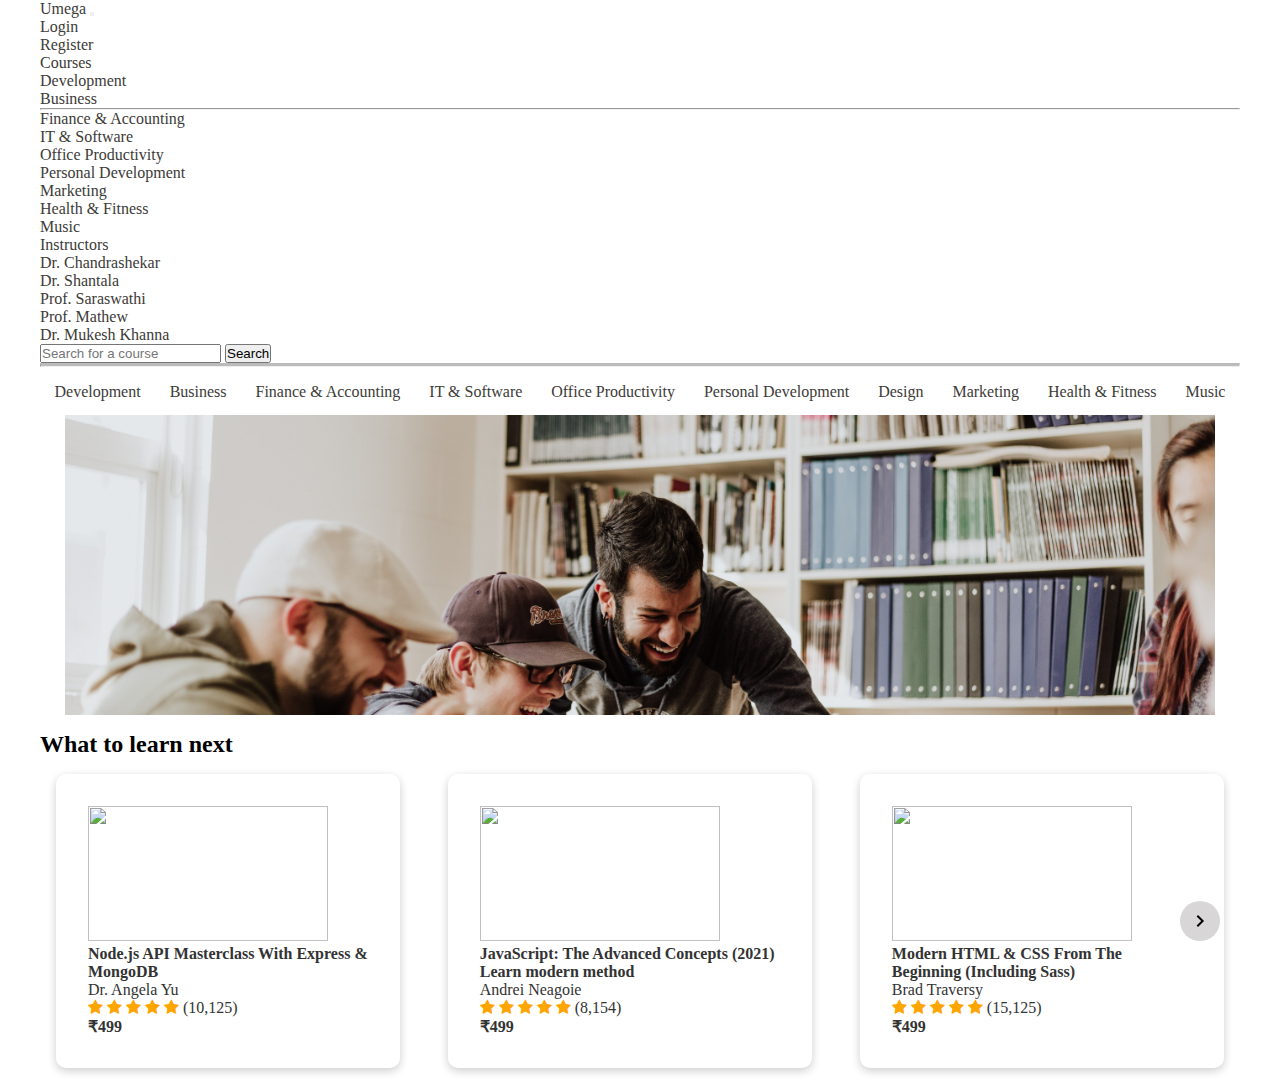
==== index.html @ ed1315d0 "mypage is completed" ====
<!DOCTYPE html>
<html lang="en">

<head>
  <meta charset="UTF-8">
  <meta http-equiv="X-UA-Compatible" content="IE=edge">
  <meta name="viewport" content="width=device-width, initial-scale=1.0">

  <!--Bootstrap-->
  <!-- <link rel="stylesheet" href="https://cdnjs.cloudflare.com/ajax/libs/OwlCarousel2/2.3.4/assets/owl.carousel.min.css"> -->
  <!-- font awesome cdn -->
  <link rel="stylesheet" href="https://cdnjs.cloudflare.com/ajax/libs/font-awesome/5.15.3/css/all.min.css"
    integrity="sha512-iBBXm8fW90+nuLcSKlbmrPcLa0OT92xO1BIsZ+ywDWZCvqsWgccV3gFoRBv0z+8dLJgyAHIhR35VZc2oM/gI1w=="
    crossorigin="anonymous" />
  <link rel="stylesheet" href="https://cdnjs.cloudflare.com/ajax/libs/font-awesome/4.7.0/css/font-awesome.min.css">
  <link rel="stylesheet" href="https://cdnjs.cloudflare.com/ajax/libs/OwlCarousel2/2.3.4/assets/owl.theme.default.css">
  <script src="https://cdnjs.cloudflare.com/ajax/libs/OwlCarousel2/2.2.1/owl.carousel.js"></script>
  <link href="https://cdn.jsdelivr.net/npm/bootstrap@5.0.0/dist/css/bootstrap.min.css" rel="stylesheet"
    integrity="sha384-wEmeIV1mKuiNpC+IOBjI7aAzPcEZeedi5yW5f2yOq55WWLwNGmvvx4Um1vskeMj0" crossorigin="anonymous">
  <!--style sheet-->
  <link rel="stylesheet" href="./Styles/style.css">
  <link rel="stylesheet" href="./Styles/carousel.css">
  <title>Umega</title>
</head>

<body>
  <div class="container">

    <!-- NAVBAR-->

    <nav class="navbar navbar-expand-lg navbar-light bg-light">
      <div class="container-fluid">
        <a class="navbar-brand" href="#">Umega</a>
        <button class="navbar-toggler" type="button" data-bs-toggle="collapse" data-bs-target="#navbarScroll"
          aria-controls="navbarScroll" aria-expanded="false" aria-label="Toggle navigation">
          <span class="navbar-toggler-icon"></span>
        </button>
        <div class="collapse navbar-collapse" id="navbarScroll">
          <ul class="navbar-nav me-auto my-2 my-lg-0 navbar-nav-scroll" style="--bs-scroll-height: 100px;">
            <li class="nav-item">
              <a class="nav-link" aria-current="page" href="login.html" target="_blank">Login</a>
            </li>
            <li class="nav-item">
              <a class="nav-link" href="register.html" target="_blank">Register</a>
            </li>
            <li class="nav-item dropdown">
              <a class="nav-link dropdown-toggle" href="#" id="navbarScrollingDropdown" role="button"
                data-bs-toggle="dropdown" aria-expanded="false">
                Courses
              </a>
              <ul class="dropdown-menu" aria-labelledby="navbarScrollingDropdown">
                <li><a class="dropdown-item" href="#">Development</a></li>
                <li><a class="dropdown-item" href="#">Business</a></li>
                <li>
                  <hr class="dropdown-divider">
                </li>
                <li><a class="dropdown-item" href="#">Finance & Accounting</a></li>
                <li><a class="dropdown-item" href="#">IT & Software</a></li>
                <li><a class="dropdown-item" href="#">Office Productivity</a></li>
                <li><a class="dropdown-item" href="#">Personal Development</a></li>
                <li><a class="dropdown-item" href="#">Marketing</a></li>
                <li><a class="dropdown-item" href="#">Health & Fitness</a></li>
                <li><a class="dropdown-item" href="#">Music</a></li>
              </ul>
            </li>
            <!-- <li class="nav-item">
              <a class="nav-link disabled" href="#" tabindex="-1" aria-disabled="true">Link</a>
            </li> -->

            <!--Instructors-->
            <li class="nav-item dropdown">
              <a class="nav-link dropdown-toggle" href="#" id="navbarScrollingDropdown" role="button"
                data-bs-toggle="dropdown" aria-expanded="false">
                Instructors
              </a>
              <ul class="dropdown-menu" aria-labelledby="navbarScrollingDropdown">
                <li><a class="dropdown-item" href="instructor.html" target="_blank">Dr. Chandrashekar</a></li>
                <li><a class="dropdown-item" href="instructor.html" target="_blank">Dr. Shantala</a></li>
                <li><a class="dropdown-item" href="instructor.html" target="_blank">Prof. Saraswathi</a></li>
                <li><a class="dropdown-item" href="instructor.html" target="_blank">Prof. Mathew</a></li>
                <li><a class="dropdown-item" href="instructor.html" target="_blank">Dr. Mukesh Khanna</a></li>
              </ul>
            </li>
          </ul>
          <form class="d-flex">
            <input class="form-control me-2" type="search" placeholder="Search for a course" aria-label="Search">
            <button class="btn btn-outline-success" type="submit">Search</button>
          </form>
        </div>
      </div>
    </nav>
    <hr class="solid">
    <!-- HEADER-->
    <div class="header">
      <div class="courses-list">
        <a href="#">Development</a>
        <a href="#">Business</a>
        <a href="#">Finance & Accounting</a>
        <a href="#">IT & Software</a>
        <a href="#">Office Productivity</a>
        <a href="#">Personal Development</a>
        <a href="#">Design</a>
        <a href="#">Marketing</a>
        <a href="#">Health & Fitness</a>
        <a href="#">Music</a>
      </div>
      <div class="header-image">
        <img src="Images/priscilla-du-preez-XkKCui44iM0-unsplash.jpg" alt="">
      </div>
    </div>

    <!-- COURSES-->
    <div class="courses-section">
      <h2>What to learn next</h2>
      <div id="wrapper">
        <div id="carousel">
          <div id="content">
            <a href="main.html" target="_blank">
              <div class="card">
                <img alt="" width="240" height="135"
                  class="course-card--course-image--2sjYP browse-course-card--image--35hYN"
                  src="https://img-a.udemycdn.com/course/240x135/2776760_f176_5.jpg?pdh0OLGChhLpORbrT0uW95Q39uiLQgskKIyUHAO1eknn7jqkVJHFf-_h-7B965nB9yNf-Qvk8Y1olwjvLf5HjT1UBHZaNJ2L3__c_aNzIC0D663neNXtUsHvKSR26QDD"
                  srcset="https://img-a.udemycdn.com/course/240x135/2776760_f176_5.jpg?pdh0OLGChhLpORbrT0uW95Q39uiLQgskKIyUHAO1eknn7jqkVJHFf-_h-7B965nB9yNf-Qvk8Y1olwjvLf5HjT1UBHZaNJ2L3__c_aNzIC0D663neNXtUsHvKSR26QDD 1x, https://img-a.udemycdn.com/course/480x270/2776760_f176_5.jpg?3pocN8Xv6Xuw2forl1CtD1MOFELyzCeGSQ_J7XWAuVVcv-mxrw0fU_n5VarDpsVDUr5IAZmxyX_dY3JqiZVFjj5FFqibVO-WomAoz8VAmDRnkUzomBasj1caTy3lRGPg 2x">
                <h4>Node.js API Masterclass With Express &
                  <br>MongoDB
                </h4>
                <p>Dr. Angela Yu</p>
                <div>
                  <span class="fa fa-star checked"></span>
                  <span class="fa fa-star checked"></span>
                  <span class="fa fa-star checked"></span>
                  <span class="fa fa-star checked"></span>
                  <span class="fa fa-star checked"></span>
                  <span>(10,125)</span>
                </div>
                <h4>₹499</h4>
              </div>
            </a>
            <a href="main.html">
              <div class="card">
                <img alt="" width="240" height="135"
                  class="course-card--course-image--2sjYP browse-course-card--image--35hYN"
                  src="https://img-b.udemycdn.com/course/240x135/1501104_967d_13.jpg?secure=-MAu8p-lT-NPo90rMETgUQ%3D%3D%2C1620836182"
                  srcset="https://img-b.udemycdn.com/course/240x135/1501104_967d_13.jpg?secure=-MAu8p-lT-NPo90rMETgUQ%3D%3D%2C1620836182 1x, https://img-a.udemycdn.com/course/480x270/1501104_967d_13.jpg?YmNs3yguGKOmwtRTKsbzxXZsAtOEZW8u73OLIpP0UMwZRoSnAKL1jcHaM9k8uwxTWc8Fh_XdoeZGnwqXxS8RhVpAtrVJUipJcGrpORddRsHJhFsxAqmcs5Yr6Yl3ng6LZg 2x">
                <h4>JavaScript: The Advanced Concepts (2021)
                  Learn modern method</h4>
                <p>Andrei Neagoie</p>
                <div>
                  <span class="fa fa-star checked"></span>
                  <span class="fa fa-star checked"></span>
                  <span class="fa fa-star checked"></span>
                  <span class="fa fa-star checked"></span>
                  <span class="fa fa-star checked"></span>
                  <span>(8,154)</span>
                </div>
                <h4>₹499</h4>
              </div>
            </a>

            <a href="main.html">
              <div class="card">
                <img alt="" width="240" height="135"
                  class="course-card--course-image--2sjYP browse-course-card--image--35hYN"
                  src="https://img-a.udemycdn.com/course/240x135/437398_46c3_9.jpg?6kZWEfCJEE6j2VCpRVRyqrBb9GsJp6YvjYIqZhPDbi93TsW0jBjao3w6o-bW96iSARqYZCLRxLF4WtnRofEYdct1NFQeB6YwnRJ7LVBzr0HoL5CmquwZM7e6yDdb0GI"
                  srcset="https://img-a.udemycdn.com/course/240x135/437398_46c3_9.jpg?6kZWEfCJEE6j2VCpRVRyqrBb9GsJp6YvjYIqZhPDbi93TsW0jBjao3w6o-bW96iSARqYZCLRxLF4WtnRofEYdct1NFQeB6YwnRJ7LVBzr0HoL5CmquwZM7e6yDdb0GI 1x, https://img-a.udemycdn.com/course/480x270/437398_46c3_9.jpg?0bD9y3iriYWxv_NtYB4awodtzsEmT8TCSeT6G2JypO3oAqxu-A6Vsg22HwpP2b74OkpUDD5kbkdMbV2rD5-yq7cSCVazQb90zE9zGwHQiAxwh6QBHML1DbjGsIM8D-0 2x">
                <h4>Modern HTML & CSS From The Beginning (Including Sass)</h4>
                <p>Brad Traversy</p>
                <div>
                  <span class="fa fa-star checked"></span>
                  <span class="fa fa-star checked"></span>
                  <span class="fa fa-star checked"></span>
                  <span class="fa fa-star checked"></span>
                  <span class="fa fa-star checked"></span>
                  <span>(15,125)</span>
                </div>
                <h4>₹499</h4>
              </div>
            </a>


          </div>
        </div>
        <button id="prev">
          <svg xmlns="http://www.w3.org/2000/svg" width="24" height="24" viewBox="0 0 24 24">
            <path fill="none" d="M0 0h24v24H0V0z" />
            <path d="M15.61 7.41L14.2 6l-6 6 6 6 1.41-1.41L11.03 12l4.58-4.59z" />
          </svg>
        </button>
        <button id="next">
          <svg xmlns="http://www.w3.org/2000/svg" width="24" height="24" viewBox="0 0 24 24">
            <path fill="none" d="M0 0h24v24H0V0z" />
            <path d="M10.02 6L8.61 7.41 13.19 12l-4.58 4.59L10.02 18l6-6-6-6z" />
          </svg>
        </button>
      </div>

    </div>



  </div>


  <script src="https://cdn.jsdelivr.net/npm/bootstrap@5.0.0/dist/js/bootstrap.bundle.min.js"
    integrity="sha384-p34f1UUtsS3wqzfto5wAAmdvj+osOnFyQFpp4Ua3gs/ZVWx6oOypYoCJhGGScy+8"
    crossorigin="anonymous"></script>
  <script src="script.js"></script>
</body>

</html>
---- Styles/style.css ----
:root {
  --text-color: #3c3b37;
}

* {
  margin: 0;
  padding: 0;
  box-sizing: border-box;
}

body {
}

.container {
  max-width: 1200px;
  margin: 0 auto;
}
a {
  text-decoration: none;
  color: var(--text-color);
}

.solid {
  border-top: 3px solid #bbb;
}

/* ---Header --*/
.courses-list {
  margin: 1rem 0;
  display: flex;
  justify-content: space-around;
  visibility: hidden;
  height: 0;
}
ol,
ul {
  list-style: none outside none;
}
.header-image {
  display: flex;
  justify-content: center;
}
.header-image img {
  margin: 1rem 0;
  object-fit: cover;
  width: 1150px;
  height: 300px;
  max-width: 100%;
}

/* Course Landing Page */
.course-main-page {
  display: flex;
  margin-top: 1.5rem;
  background: rgb(253, 253, 253);
}

div.course-intro > * {
  margin: 0.8rem 0.2rem;
}

.course-button {
  display: flex;
  justify-content: flex-start;
}
.course-button button {
  border: 1px solid #222;
  margin-right: 1rem;
}
.course-details {
  flex: 60%;
}
.course-information {
  border: 1px solid #222;
  padding: 1rem;
  margin: 1rem 1rem 1rem 0;
}

.course-learnings {
  display: flex;
}
.course-learnings-sub-1 {
  flex: 50%;
  margin: 0.4rem;
  list-style: circle;
}
.course-learnings-sub-2 {
  flex: 50%;
  margin: 0.4rem;
  list-style: circle;
}
div.course-learnings-sub-1 > * {
  margin: 1rem 0;
}
div.course-learnings-sub-2 > * {
  margin: 1rem 0;
}

.course-video {
  margin: auto;
  max-width: 100%;
}

.video-card iframe {
  max-width: 100%;
}

.btn-video {
  width: 100%;
  margin: 1rem 0;
  padding: 0.7rem;
  font-weight: 500;
  letter-spacing: 0.1rem;
  font-size: 1.2rem;
}
.btn-donate {
  background-color: rgb(240, 60, 60);
  color: #fff;
  opacity: 0.8;
}
.btn-donate:hover {
  opacity: 1;
  color: #fff;
}

/*Media Query*/
@media screen and (min-width: 1100px) {
  .courses-list {
    visibility: visible;
  }
}

@media screen and (max-width: 768px) {
  .course-main-page {
    flex-direction: column-reverse;
  }
  .course-learnings {
    flex-direction: column;
  }
  .course-button button {
    margin-right: 0.4rem;
  }
}
---- Styles/carousel.css ----
/* body {
  margin: 0;
  display: flex;
  justify-content: center;
  align-items: center;
  flex-direction: column;
  height: 100vh;
  background-color: #000;
} */

#wrapper {
  width: 100%;
  /* max-width: 964px; */
  position: relative;
}

#carousel {
  overflow: auto;
  scroll-behavior: smooth;
  scrollbar-width: none;
}

#carousel::-webkit-scrollbar {
  height: 0;
}

#prev,
#next {
  display: flex;
  justify-content: center;
  align-content: center;
  background: rgb(216, 214, 214);
  border: none;
  padding: 8px;
  border-radius: 50%;
  outline: 0;
  cursor: pointer;
  position: absolute;
}

#prev {
  top: 50%;
  left: 0;
  transform: translate(50%, -50%);
  display: none;
}

#next {
  top: 50%;
  right: 0;
  transform: translate(-50%, -50%);
}

#content {
  display: grid;
  grid-gap: 16px;
  grid-auto-flow: column;
  margin: auto;
  box-sizing: border-box;
}
/* 
.item {
  width: 180px;
  height: 180px;
  background: green;
} */

.card {
  background-color: #fff;
  color: #333;
  border-radius: 10px;
  box-shadow: 0 3px 10px rgba(0, 0, 0, 0.2);
  padding: 2rem;
  margin: 1rem;
}

.checked {
  color: orange;
}
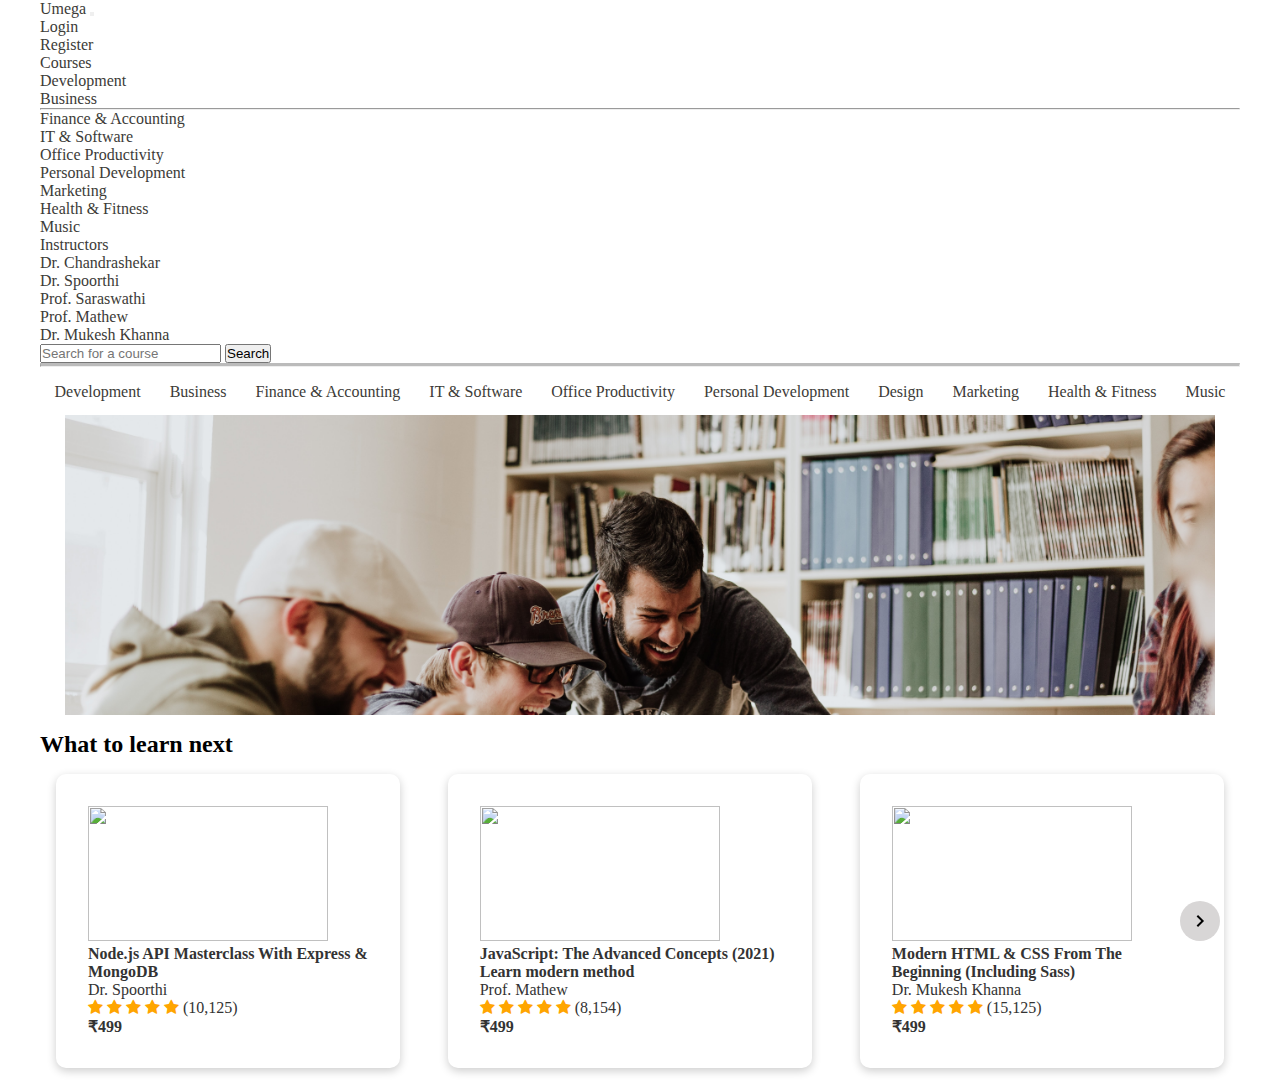
==== commit 7bf0424f: "name changes" ====
--- a/index.html
+++ b/index.html
@@ -30,7 +30,7 @@
 
     <nav class="navbar navbar-expand-lg navbar-light bg-light">
       <div class="container-fluid">
-        <a class="navbar-brand" href="#">Umega</a>
+        <a class="navbar-brand" href="index.html">Umega</a>
         <button class="navbar-toggler" type="button" data-bs-toggle="collapse" data-bs-target="#navbarScroll"
           aria-controls="navbarScroll" aria-expanded="false" aria-label="Toggle navigation">
           <span class="navbar-toggler-icon"></span>
@@ -38,10 +38,10 @@
         <div class="collapse navbar-collapse" id="navbarScroll">
           <ul class="navbar-nav me-auto my-2 my-lg-0 navbar-nav-scroll" style="--bs-scroll-height: 100px;">
             <li class="nav-item">
-              <a class="nav-link" aria-current="page" href="login.html" target="_blank">Login</a>
+              <a class="nav-link" aria-current="page" href="login.html" target="_self">Login</a>
             </li>
             <li class="nav-item">
-              <a class="nav-link" href="register.html" target="_blank">Register</a>
+              <a class="nav-link" href="register.html" target="_self">Register</a>
             </li>
             <li class="nav-item dropdown">
               <a class="nav-link dropdown-toggle" href="#" id="navbarScrollingDropdown" role="button"
@@ -75,7 +75,7 @@
               </a>
               <ul class="dropdown-menu" aria-labelledby="navbarScrollingDropdown">
                 <li><a class="dropdown-item" href="instructor.html" target="_blank">Dr. Chandrashekar</a></li>
-                <li><a class="dropdown-item" href="instructor.html" target="_blank">Dr. Shantala</a></li>
+                <li><a class="dropdown-item" href="instructor.html" target="_blank">Dr. Spoorthi</a></li>
                 <li><a class="dropdown-item" href="instructor.html" target="_blank">Prof. Saraswathi</a></li>
                 <li><a class="dropdown-item" href="instructor.html" target="_blank">Prof. Mathew</a></li>
                 <li><a class="dropdown-item" href="instructor.html" target="_blank">Dr. Mukesh Khanna</a></li>
@@ -124,7 +124,7 @@
                 <h4>Node.js API Masterclass With Express &
                   <br>MongoDB
                 </h4>
-                <p>Dr. Angela Yu</p>
+                <p>Dr. Spoorthi</p>
                 <div>
                   <span class="fa fa-star checked"></span>
                   <span class="fa fa-star checked"></span>
@@ -144,7 +144,7 @@
                   srcset="https://img-b.udemycdn.com/course/240x135/1501104_967d_13.jpg?secure=-MAu8p-lT-NPo90rMETgUQ%3D%3D%2C1620836182 1x, https://img-a.udemycdn.com/course/480x270/1501104_967d_13.jpg?YmNs3yguGKOmwtRTKsbzxXZsAtOEZW8u73OLIpP0UMwZRoSnAKL1jcHaM9k8uwxTWc8Fh_XdoeZGnwqXxS8RhVpAtrVJUipJcGrpORddRsHJhFsxAqmcs5Yr6Yl3ng6LZg 2x">
                 <h4>JavaScript: The Advanced Concepts (2021)
                   Learn modern method</h4>
-                <p>Andrei Neagoie</p>
+                <p>Prof. Mathew</p>
                 <div>
                   <span class="fa fa-star checked"></span>
                   <span class="fa fa-star checked"></span>
@@ -164,7 +164,7 @@
                   src="https://img-a.udemycdn.com/course/240x135/437398_46c3_9.jpg?6kZWEfCJEE6j2VCpRVRyqrBb9GsJp6YvjYIqZhPDbi93TsW0jBjao3w6o-bW96iSARqYZCLRxLF4WtnRofEYdct1NFQeB6YwnRJ7LVBzr0HoL5CmquwZM7e6yDdb0GI"
                   srcset="https://img-a.udemycdn.com/course/240x135/437398_46c3_9.jpg?6kZWEfCJEE6j2VCpRVRyqrBb9GsJp6YvjYIqZhPDbi93TsW0jBjao3w6o-bW96iSARqYZCLRxLF4WtnRofEYdct1NFQeB6YwnRJ7LVBzr0HoL5CmquwZM7e6yDdb0GI 1x, https://img-a.udemycdn.com/course/480x270/437398_46c3_9.jpg?0bD9y3iriYWxv_NtYB4awodtzsEmT8TCSeT6G2JypO3oAqxu-A6Vsg22HwpP2b74OkpUDD5kbkdMbV2rD5-yq7cSCVazQb90zE9zGwHQiAxwh6QBHML1DbjGsIM8D-0 2x">
                 <h4>Modern HTML & CSS From The Beginning (Including Sass)</h4>
-                <p>Brad Traversy</p>
+                <p>Dr. Mukesh Khanna</p>
                 <div>
                   <span class="fa fa-star checked"></span>
                   <span class="fa fa-star checked"></span>
--- a/Styles/style.css
+++ b/Styles/style.css
@@ -112,13 +112,16 @@
   font-weight: 500;
   letter-spacing: 0.1rem;
   font-size: 1.2rem;
+  color: #fff;
+  opacity: 0.7;
 }
 .btn-donate {
+  background: #0f7c90;
+}
+.btn-cart {
   background-color: rgb(240, 60, 60);
-  color: #fff;
-  opacity: 0.8;
 }
-.btn-donate:hover {
+.btn-video:hover {
   opacity: 1;
   color: #fff;
 }
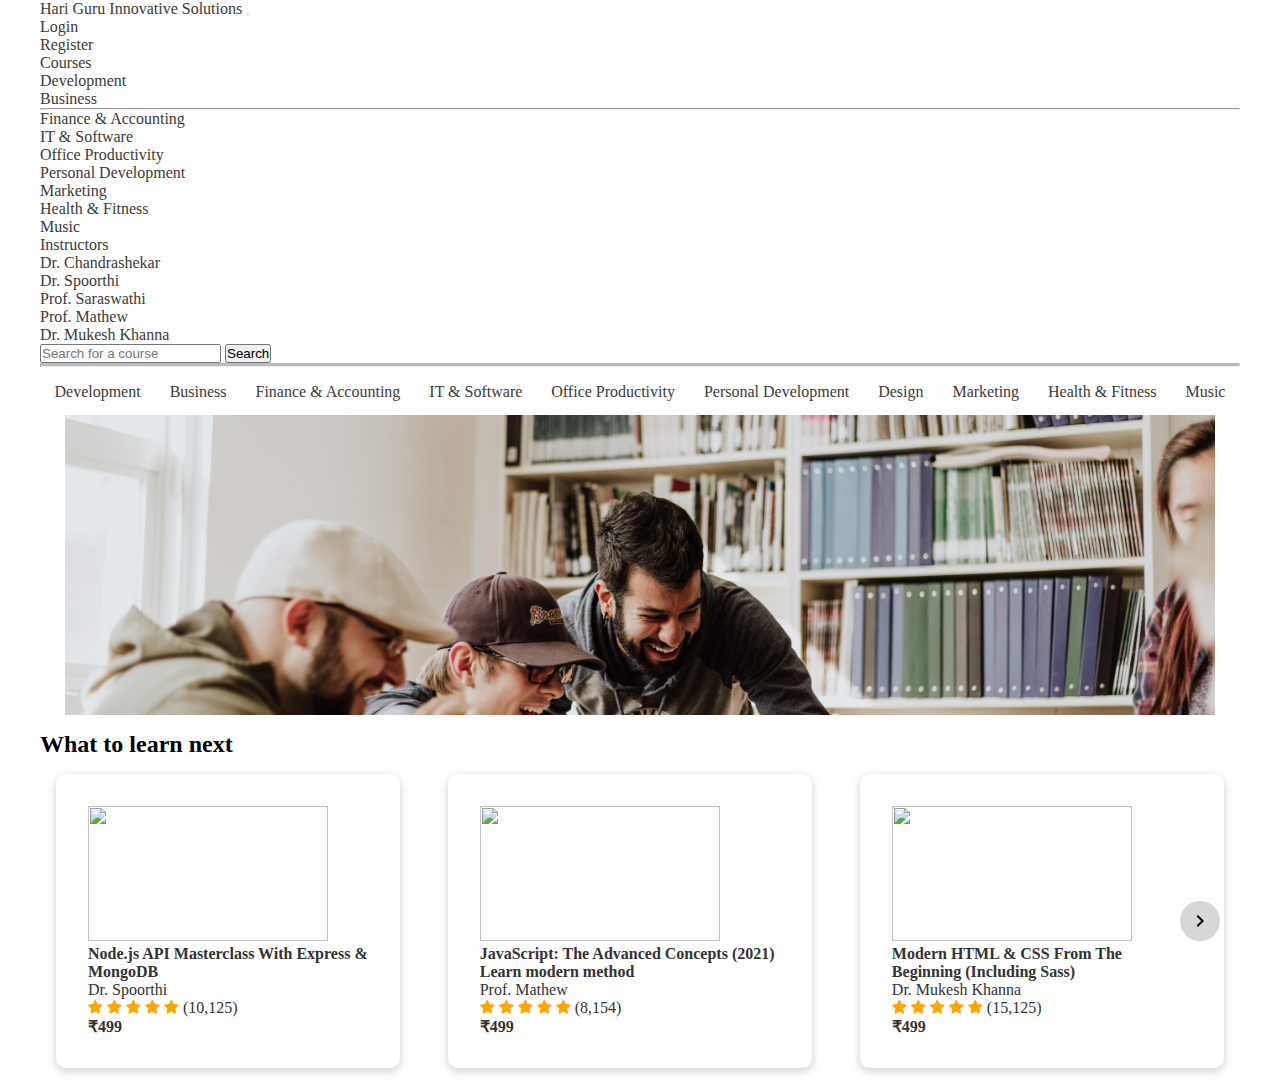
==== commit 33ad60c8: "name change" ====
--- a/index.html
+++ b/index.html
@@ -20,7 +20,7 @@
   <!--style sheet-->
   <link rel="stylesheet" href="./Styles/style.css">
   <link rel="stylesheet" href="./Styles/carousel.css">
-  <title>Umega</title>
+  <title>Hari Guru Innovative Solutions</title>
 </head>
 
 <body>
@@ -30,7 +30,7 @@
 
     <nav class="navbar navbar-expand-lg navbar-light bg-light">
       <div class="container-fluid">
-        <a class="navbar-brand" href="index.html">Umega</a>
+        <a class="navbar-brand" href="index.html">Hari Guru Innovative Solutions</a>
         <button class="navbar-toggler" type="button" data-bs-toggle="collapse" data-bs-target="#navbarScroll"
           aria-controls="navbarScroll" aria-expanded="false" aria-label="Toggle navigation">
           <span class="navbar-toggler-icon"></span>
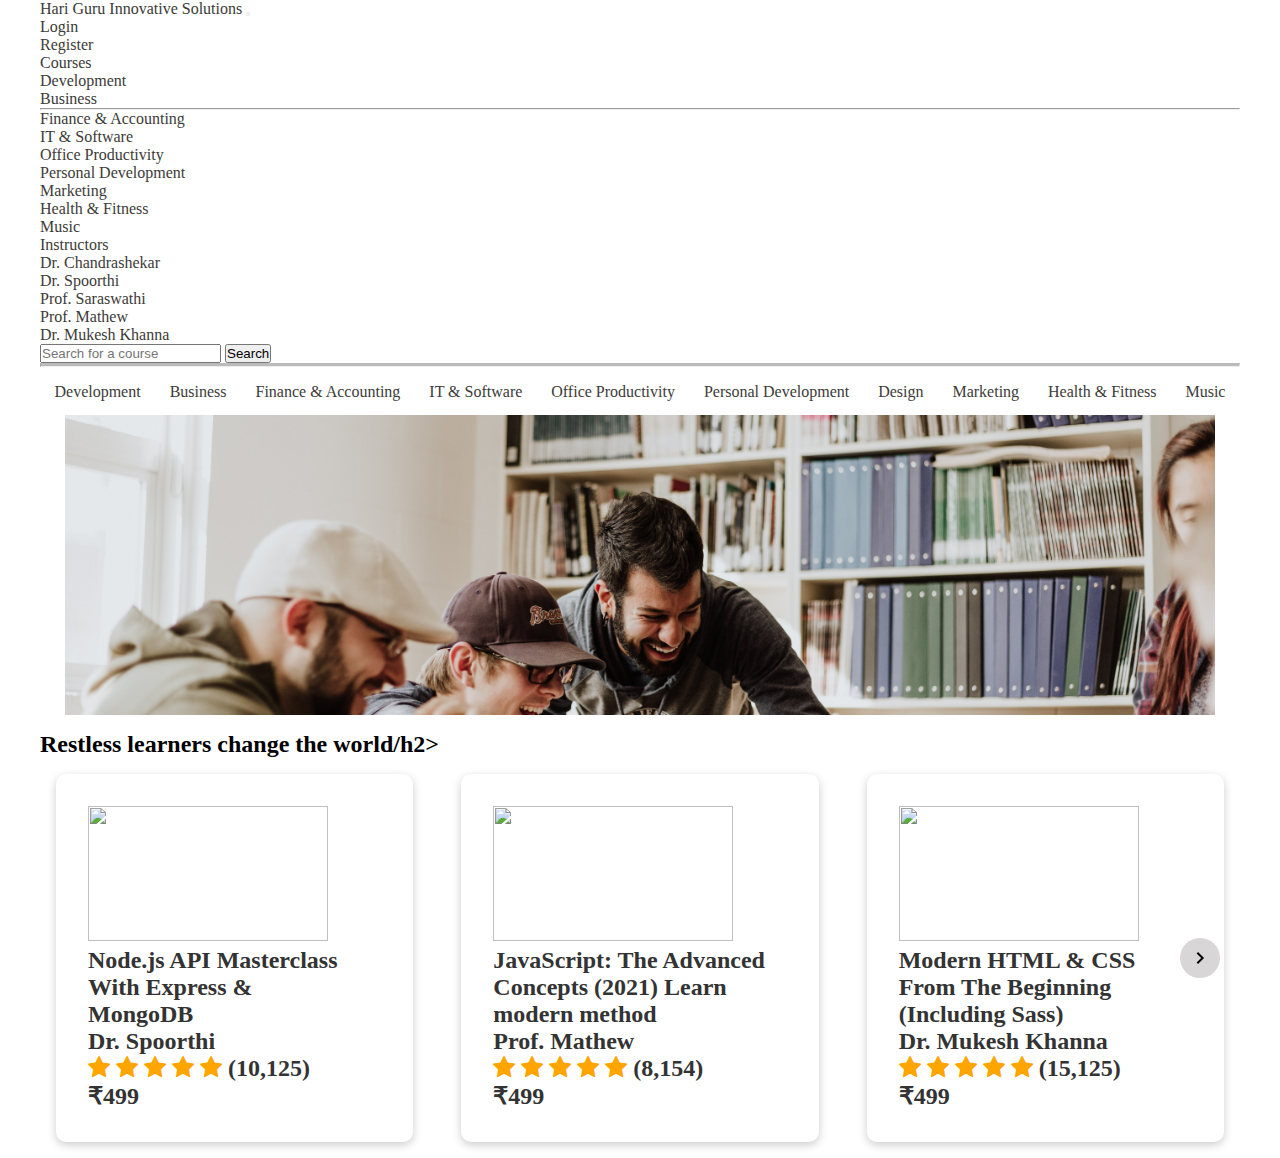
==== commit ac4cfeea: "title change" ====
--- a/index.html
+++ b/index.html
@@ -111,88 +111,89 @@
 
     <!-- COURSES-->
     <div class="courses-section">
-      <h2>What to learn next</h2>
-      <div id="wrapper">
-        <div id="carousel">
-          <div id="content">
-            <a href="main.html" target="_blank">
-              <div class="card">
-                <img alt="" width="240" height="135"
-                  class="course-card--course-image--2sjYP browse-course-card--image--35hYN"
-                  src="https://img-a.udemycdn.com/course/240x135/2776760_f176_5.jpg?pdh0OLGChhLpORbrT0uW95Q39uiLQgskKIyUHAO1eknn7jqkVJHFf-_h-7B965nB9yNf-Qvk8Y1olwjvLf5HjT1UBHZaNJ2L3__c_aNzIC0D663neNXtUsHvKSR26QDD"
-                  srcset="https://img-a.udemycdn.com/course/240x135/2776760_f176_5.jpg?pdh0OLGChhLpORbrT0uW95Q39uiLQgskKIyUHAO1eknn7jqkVJHFf-_h-7B965nB9yNf-Qvk8Y1olwjvLf5HjT1UBHZaNJ2L3__c_aNzIC0D663neNXtUsHvKSR26QDD 1x, https://img-a.udemycdn.com/course/480x270/2776760_f176_5.jpg?3pocN8Xv6Xuw2forl1CtD1MOFELyzCeGSQ_J7XWAuVVcv-mxrw0fU_n5VarDpsVDUr5IAZmxyX_dY3JqiZVFjj5FFqibVO-WomAoz8VAmDRnkUzomBasj1caTy3lRGPg 2x">
-                <h4>Node.js API Masterclass With Express &
-                  <br>MongoDB
-                </h4>
-                <p>Dr. Spoorthi</p>
-                <div>
-                  <span class="fa fa-star checked"></span>
-                  <span class="fa fa-star checked"></span>
-                  <span class="fa fa-star checked"></span>
-                  <span class="fa fa-star checked"></span>
-                  <span class="fa fa-star checked"></span>
-                  <span>(10,125)</span>
+      <h2>Restless learners
+        change the world/h2>
+        <div id="wrapper">
+          <div id="carousel">
+            <div id="content">
+              <a href="main.html" target="_blank">
+                <div class="card">
+                  <img alt="" width="240" height="135"
+                    class="course-card--course-image--2sjYP browse-course-card--image--35hYN"
+                    src="https://img-a.udemycdn.com/course/240x135/2776760_f176_5.jpg?pdh0OLGChhLpORbrT0uW95Q39uiLQgskKIyUHAO1eknn7jqkVJHFf-_h-7B965nB9yNf-Qvk8Y1olwjvLf5HjT1UBHZaNJ2L3__c_aNzIC0D663neNXtUsHvKSR26QDD"
+                    srcset="https://img-a.udemycdn.com/course/240x135/2776760_f176_5.jpg?pdh0OLGChhLpORbrT0uW95Q39uiLQgskKIyUHAO1eknn7jqkVJHFf-_h-7B965nB9yNf-Qvk8Y1olwjvLf5HjT1UBHZaNJ2L3__c_aNzIC0D663neNXtUsHvKSR26QDD 1x, https://img-a.udemycdn.com/course/480x270/2776760_f176_5.jpg?3pocN8Xv6Xuw2forl1CtD1MOFELyzCeGSQ_J7XWAuVVcv-mxrw0fU_n5VarDpsVDUr5IAZmxyX_dY3JqiZVFjj5FFqibVO-WomAoz8VAmDRnkUzomBasj1caTy3lRGPg 2x">
+                  <h4>Node.js API Masterclass With Express &
+                    <br>MongoDB
+                  </h4>
+                  <p>Dr. Spoorthi</p>
+                  <div>
+                    <span class="fa fa-star checked"></span>
+                    <span class="fa fa-star checked"></span>
+                    <span class="fa fa-star checked"></span>
+                    <span class="fa fa-star checked"></span>
+                    <span class="fa fa-star checked"></span>
+                    <span>(10,125)</span>
+                  </div>
+                  <h4>₹499</h4>
                 </div>
-                <h4>₹499</h4>
-              </div>
-            </a>
-            <a href="main.html">
-              <div class="card">
-                <img alt="" width="240" height="135"
-                  class="course-card--course-image--2sjYP browse-course-card--image--35hYN"
-                  src="https://img-b.udemycdn.com/course/240x135/1501104_967d_13.jpg?secure=-MAu8p-lT-NPo90rMETgUQ%3D%3D%2C1620836182"
-                  srcset="https://img-b.udemycdn.com/course/240x135/1501104_967d_13.jpg?secure=-MAu8p-lT-NPo90rMETgUQ%3D%3D%2C1620836182 1x, https://img-a.udemycdn.com/course/480x270/1501104_967d_13.jpg?YmNs3yguGKOmwtRTKsbzxXZsAtOEZW8u73OLIpP0UMwZRoSnAKL1jcHaM9k8uwxTWc8Fh_XdoeZGnwqXxS8RhVpAtrVJUipJcGrpORddRsHJhFsxAqmcs5Yr6Yl3ng6LZg 2x">
-                <h4>JavaScript: The Advanced Concepts (2021)
-                  Learn modern method</h4>
-                <p>Prof. Mathew</p>
-                <div>
-                  <span class="fa fa-star checked"></span>
-                  <span class="fa fa-star checked"></span>
-                  <span class="fa fa-star checked"></span>
-                  <span class="fa fa-star checked"></span>
-                  <span class="fa fa-star checked"></span>
-                  <span>(8,154)</span>
+              </a>
+              <a href="main.html">
+                <div class="card">
+                  <img alt="" width="240" height="135"
+                    class="course-card--course-image--2sjYP browse-course-card--image--35hYN"
+                    src="https://img-b.udemycdn.com/course/240x135/1501104_967d_13.jpg?secure=-MAu8p-lT-NPo90rMETgUQ%3D%3D%2C1620836182"
+                    srcset="https://img-b.udemycdn.com/course/240x135/1501104_967d_13.jpg?secure=-MAu8p-lT-NPo90rMETgUQ%3D%3D%2C1620836182 1x, https://img-a.udemycdn.com/course/480x270/1501104_967d_13.jpg?YmNs3yguGKOmwtRTKsbzxXZsAtOEZW8u73OLIpP0UMwZRoSnAKL1jcHaM9k8uwxTWc8Fh_XdoeZGnwqXxS8RhVpAtrVJUipJcGrpORddRsHJhFsxAqmcs5Yr6Yl3ng6LZg 2x">
+                  <h4>JavaScript: The Advanced Concepts (2021)
+                    Learn modern method</h4>
+                  <p>Prof. Mathew</p>
+                  <div>
+                    <span class="fa fa-star checked"></span>
+                    <span class="fa fa-star checked"></span>
+                    <span class="fa fa-star checked"></span>
+                    <span class="fa fa-star checked"></span>
+                    <span class="fa fa-star checked"></span>
+                    <span>(8,154)</span>
+                  </div>
+                  <h4>₹499</h4>
                 </div>
-                <h4>₹499</h4>
-              </div>
-            </a>
-
-            <a href="main.html">
-              <div class="card">
-                <img alt="" width="240" height="135"
-                  class="course-card--course-image--2sjYP browse-course-card--image--35hYN"
-                  src="https://img-a.udemycdn.com/course/240x135/437398_46c3_9.jpg?6kZWEfCJEE6j2VCpRVRyqrBb9GsJp6YvjYIqZhPDbi93TsW0jBjao3w6o-bW96iSARqYZCLRxLF4WtnRofEYdct1NFQeB6YwnRJ7LVBzr0HoL5CmquwZM7e6yDdb0GI"
-                  srcset="https://img-a.udemycdn.com/course/240x135/437398_46c3_9.jpg?6kZWEfCJEE6j2VCpRVRyqrBb9GsJp6YvjYIqZhPDbi93TsW0jBjao3w6o-bW96iSARqYZCLRxLF4WtnRofEYdct1NFQeB6YwnRJ7LVBzr0HoL5CmquwZM7e6yDdb0GI 1x, https://img-a.udemycdn.com/course/480x270/437398_46c3_9.jpg?0bD9y3iriYWxv_NtYB4awodtzsEmT8TCSeT6G2JypO3oAqxu-A6Vsg22HwpP2b74OkpUDD5kbkdMbV2rD5-yq7cSCVazQb90zE9zGwHQiAxwh6QBHML1DbjGsIM8D-0 2x">
-                <h4>Modern HTML & CSS From The Beginning (Including Sass)</h4>
-                <p>Dr. Mukesh Khanna</p>
-                <div>
-                  <span class="fa fa-star checked"></span>
-                  <span class="fa fa-star checked"></span>
-                  <span class="fa fa-star checked"></span>
-                  <span class="fa fa-star checked"></span>
-                  <span class="fa fa-star checked"></span>
-                  <span>(15,125)</span>
+              </a>
+
+              <a href="main.html">
+                <div class="card">
+                  <img alt="" width="240" height="135"
+                    class="course-card--course-image--2sjYP browse-course-card--image--35hYN"
+                    src="https://img-a.udemycdn.com/course/240x135/437398_46c3_9.jpg?6kZWEfCJEE6j2VCpRVRyqrBb9GsJp6YvjYIqZhPDbi93TsW0jBjao3w6o-bW96iSARqYZCLRxLF4WtnRofEYdct1NFQeB6YwnRJ7LVBzr0HoL5CmquwZM7e6yDdb0GI"
+                    srcset="https://img-a.udemycdn.com/course/240x135/437398_46c3_9.jpg?6kZWEfCJEE6j2VCpRVRyqrBb9GsJp6YvjYIqZhPDbi93TsW0jBjao3w6o-bW96iSARqYZCLRxLF4WtnRofEYdct1NFQeB6YwnRJ7LVBzr0HoL5CmquwZM7e6yDdb0GI 1x, https://img-a.udemycdn.com/course/480x270/437398_46c3_9.jpg?0bD9y3iriYWxv_NtYB4awodtzsEmT8TCSeT6G2JypO3oAqxu-A6Vsg22HwpP2b74OkpUDD5kbkdMbV2rD5-yq7cSCVazQb90zE9zGwHQiAxwh6QBHML1DbjGsIM8D-0 2x">
+                  <h4>Modern HTML & CSS From The Beginning (Including Sass)</h4>
+                  <p>Dr. Mukesh Khanna</p>
+                  <div>
+                    <span class="fa fa-star checked"></span>
+                    <span class="fa fa-star checked"></span>
+                    <span class="fa fa-star checked"></span>
+                    <span class="fa fa-star checked"></span>
+                    <span class="fa fa-star checked"></span>
+                    <span>(15,125)</span>
+                  </div>
+                  <h4>₹499</h4>
                 </div>
-                <h4>₹499</h4>
-              </div>
-            </a>
-
-
+              </a>
+
+
+            </div>
           </div>
+          <button id="prev">
+            <svg xmlns="http://www.w3.org/2000/svg" width="24" height="24" viewBox="0 0 24 24">
+              <path fill="none" d="M0 0h24v24H0V0z" />
+              <path d="M15.61 7.41L14.2 6l-6 6 6 6 1.41-1.41L11.03 12l4.58-4.59z" />
+            </svg>
+          </button>
+          <button id="next">
+            <svg xmlns="http://www.w3.org/2000/svg" width="24" height="24" viewBox="0 0 24 24">
+              <path fill="none" d="M0 0h24v24H0V0z" />
+              <path d="M10.02 6L8.61 7.41 13.19 12l-4.58 4.59L10.02 18l6-6-6-6z" />
+            </svg>
+          </button>
         </div>
-        <button id="prev">
-          <svg xmlns="http://www.w3.org/2000/svg" width="24" height="24" viewBox="0 0 24 24">
-            <path fill="none" d="M0 0h24v24H0V0z" />
-            <path d="M15.61 7.41L14.2 6l-6 6 6 6 1.41-1.41L11.03 12l4.58-4.59z" />
-          </svg>
-        </button>
-        <button id="next">
-          <svg xmlns="http://www.w3.org/2000/svg" width="24" height="24" viewBox="0 0 24 24">
-            <path fill="none" d="M0 0h24v24H0V0z" />
-            <path d="M10.02 6L8.61 7.41 13.19 12l-4.58 4.59L10.02 18l6-6-6-6z" />
-          </svg>
-        </button>
-      </div>
 
     </div>
 
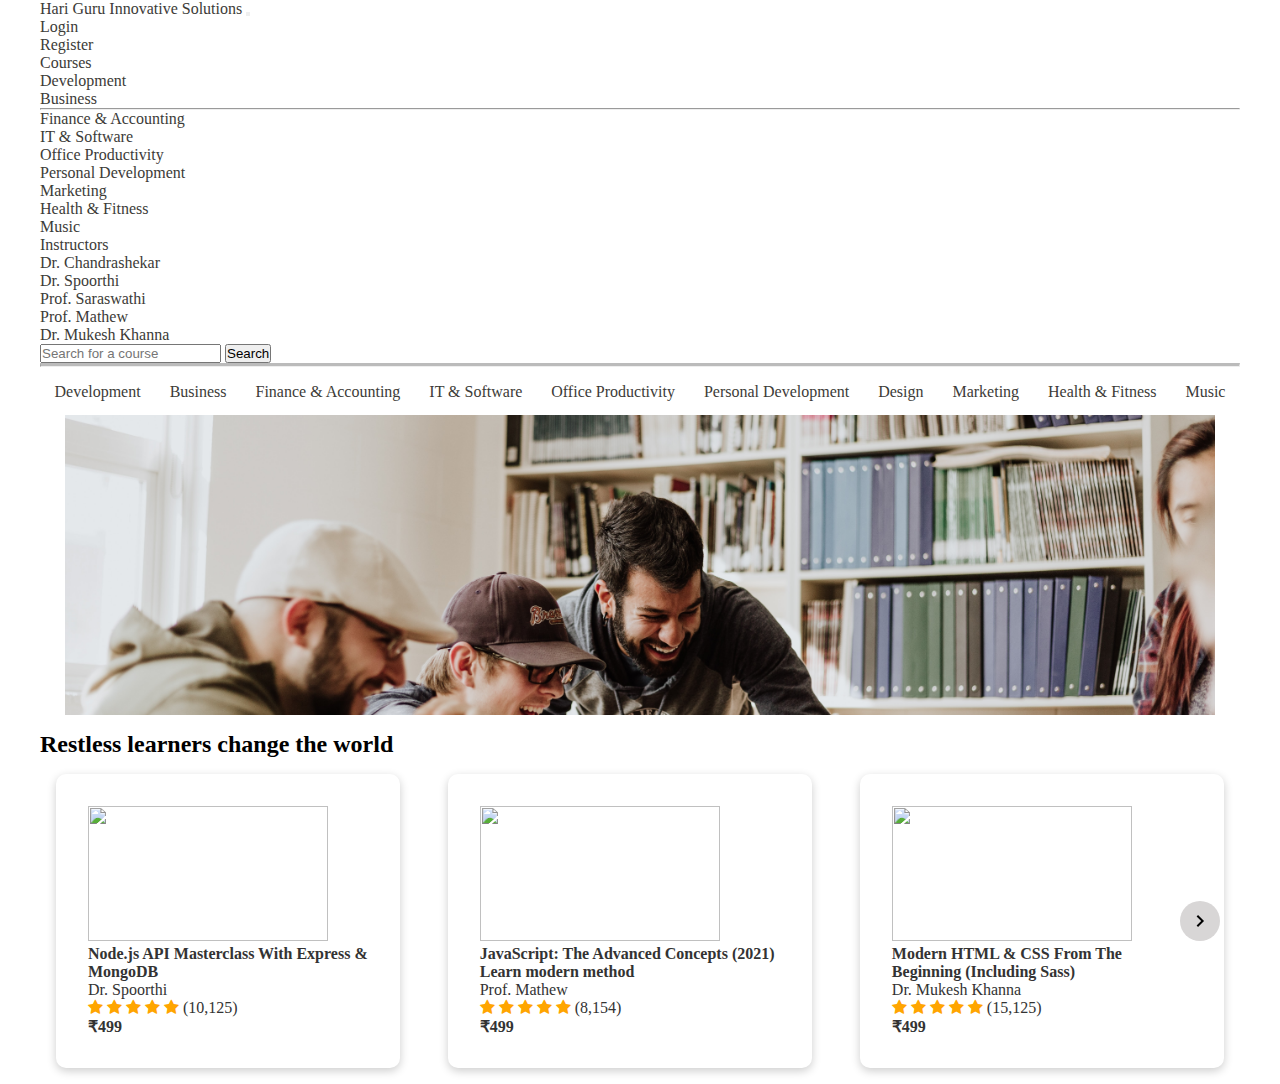
==== commit dfb63d82: "title change1" ====
--- a/index.html
+++ b/index.html
@@ -112,88 +112,88 @@
     <!-- COURSES-->
     <div class="courses-section">
       <h2>Restless learners
-        change the world/h2>
-        <div id="wrapper">
-          <div id="carousel">
-            <div id="content">
-              <a href="main.html" target="_blank">
-                <div class="card">
-                  <img alt="" width="240" height="135"
-                    class="course-card--course-image--2sjYP browse-course-card--image--35hYN"
-                    src="https://img-a.udemycdn.com/course/240x135/2776760_f176_5.jpg?pdh0OLGChhLpORbrT0uW95Q39uiLQgskKIyUHAO1eknn7jqkVJHFf-_h-7B965nB9yNf-Qvk8Y1olwjvLf5HjT1UBHZaNJ2L3__c_aNzIC0D663neNXtUsHvKSR26QDD"
-                    srcset="https://img-a.udemycdn.com/course/240x135/2776760_f176_5.jpg?pdh0OLGChhLpORbrT0uW95Q39uiLQgskKIyUHAO1eknn7jqkVJHFf-_h-7B965nB9yNf-Qvk8Y1olwjvLf5HjT1UBHZaNJ2L3__c_aNzIC0D663neNXtUsHvKSR26QDD 1x, https://img-a.udemycdn.com/course/480x270/2776760_f176_5.jpg?3pocN8Xv6Xuw2forl1CtD1MOFELyzCeGSQ_J7XWAuVVcv-mxrw0fU_n5VarDpsVDUr5IAZmxyX_dY3JqiZVFjj5FFqibVO-WomAoz8VAmDRnkUzomBasj1caTy3lRGPg 2x">
-                  <h4>Node.js API Masterclass With Express &
-                    <br>MongoDB
-                  </h4>
-                  <p>Dr. Spoorthi</p>
-                  <div>
-                    <span class="fa fa-star checked"></span>
-                    <span class="fa fa-star checked"></span>
-                    <span class="fa fa-star checked"></span>
-                    <span class="fa fa-star checked"></span>
-                    <span class="fa fa-star checked"></span>
-                    <span>(10,125)</span>
-                  </div>
-                  <h4>₹499</h4>
+        change the world </h2>
+      <div id="wrapper">
+        <div id="carousel">
+          <div id="content">
+            <a href="main.html" target="_blank">
+              <div class="card">
+                <img alt="" width="240" height="135"
+                  class="course-card--course-image--2sjYP browse-course-card--image--35hYN"
+                  src="https://img-a.udemycdn.com/course/240x135/2776760_f176_5.jpg?pdh0OLGChhLpORbrT0uW95Q39uiLQgskKIyUHAO1eknn7jqkVJHFf-_h-7B965nB9yNf-Qvk8Y1olwjvLf5HjT1UBHZaNJ2L3__c_aNzIC0D663neNXtUsHvKSR26QDD"
+                  srcset="https://img-a.udemycdn.com/course/240x135/2776760_f176_5.jpg?pdh0OLGChhLpORbrT0uW95Q39uiLQgskKIyUHAO1eknn7jqkVJHFf-_h-7B965nB9yNf-Qvk8Y1olwjvLf5HjT1UBHZaNJ2L3__c_aNzIC0D663neNXtUsHvKSR26QDD 1x, https://img-a.udemycdn.com/course/480x270/2776760_f176_5.jpg?3pocN8Xv6Xuw2forl1CtD1MOFELyzCeGSQ_J7XWAuVVcv-mxrw0fU_n5VarDpsVDUr5IAZmxyX_dY3JqiZVFjj5FFqibVO-WomAoz8VAmDRnkUzomBasj1caTy3lRGPg 2x">
+                <h4>Node.js API Masterclass With Express &
+                  <br>MongoDB
+                </h4>
+                <p>Dr. Spoorthi</p>
+                <div>
+                  <span class="fa fa-star checked"></span>
+                  <span class="fa fa-star checked"></span>
+                  <span class="fa fa-star checked"></span>
+                  <span class="fa fa-star checked"></span>
+                  <span class="fa fa-star checked"></span>
+                  <span>(10,125)</span>
                 </div>
-              </a>
-              <a href="main.html">
-                <div class="card">
-                  <img alt="" width="240" height="135"
-                    class="course-card--course-image--2sjYP browse-course-card--image--35hYN"
-                    src="https://img-b.udemycdn.com/course/240x135/1501104_967d_13.jpg?secure=-MAu8p-lT-NPo90rMETgUQ%3D%3D%2C1620836182"
-                    srcset="https://img-b.udemycdn.com/course/240x135/1501104_967d_13.jpg?secure=-MAu8p-lT-NPo90rMETgUQ%3D%3D%2C1620836182 1x, https://img-a.udemycdn.com/course/480x270/1501104_967d_13.jpg?YmNs3yguGKOmwtRTKsbzxXZsAtOEZW8u73OLIpP0UMwZRoSnAKL1jcHaM9k8uwxTWc8Fh_XdoeZGnwqXxS8RhVpAtrVJUipJcGrpORddRsHJhFsxAqmcs5Yr6Yl3ng6LZg 2x">
-                  <h4>JavaScript: The Advanced Concepts (2021)
-                    Learn modern method</h4>
-                  <p>Prof. Mathew</p>
-                  <div>
-                    <span class="fa fa-star checked"></span>
-                    <span class="fa fa-star checked"></span>
-                    <span class="fa fa-star checked"></span>
-                    <span class="fa fa-star checked"></span>
-                    <span class="fa fa-star checked"></span>
-                    <span>(8,154)</span>
-                  </div>
-                  <h4>₹499</h4>
+                <h4>₹499</h4>
+              </div>
+            </a>
+            <a href="main.html">
+              <div class="card">
+                <img alt="" width="240" height="135"
+                  class="course-card--course-image--2sjYP browse-course-card--image--35hYN"
+                  src="https://img-b.udemycdn.com/course/240x135/1501104_967d_13.jpg?secure=-MAu8p-lT-NPo90rMETgUQ%3D%3D%2C1620836182"
+                  srcset="https://img-b.udemycdn.com/course/240x135/1501104_967d_13.jpg?secure=-MAu8p-lT-NPo90rMETgUQ%3D%3D%2C1620836182 1x, https://img-a.udemycdn.com/course/480x270/1501104_967d_13.jpg?YmNs3yguGKOmwtRTKsbzxXZsAtOEZW8u73OLIpP0UMwZRoSnAKL1jcHaM9k8uwxTWc8Fh_XdoeZGnwqXxS8RhVpAtrVJUipJcGrpORddRsHJhFsxAqmcs5Yr6Yl3ng6LZg 2x">
+                <h4>JavaScript: The Advanced Concepts (2021)
+                  Learn modern method</h4>
+                <p>Prof. Mathew</p>
+                <div>
+                  <span class="fa fa-star checked"></span>
+                  <span class="fa fa-star checked"></span>
+                  <span class="fa fa-star checked"></span>
+                  <span class="fa fa-star checked"></span>
+                  <span class="fa fa-star checked"></span>
+                  <span>(8,154)</span>
                 </div>
-              </a>
-
-              <a href="main.html">
-                <div class="card">
-                  <img alt="" width="240" height="135"
-                    class="course-card--course-image--2sjYP browse-course-card--image--35hYN"
-                    src="https://img-a.udemycdn.com/course/240x135/437398_46c3_9.jpg?6kZWEfCJEE6j2VCpRVRyqrBb9GsJp6YvjYIqZhPDbi93TsW0jBjao3w6o-bW96iSARqYZCLRxLF4WtnRofEYdct1NFQeB6YwnRJ7LVBzr0HoL5CmquwZM7e6yDdb0GI"
-                    srcset="https://img-a.udemycdn.com/course/240x135/437398_46c3_9.jpg?6kZWEfCJEE6j2VCpRVRyqrBb9GsJp6YvjYIqZhPDbi93TsW0jBjao3w6o-bW96iSARqYZCLRxLF4WtnRofEYdct1NFQeB6YwnRJ7LVBzr0HoL5CmquwZM7e6yDdb0GI 1x, https://img-a.udemycdn.com/course/480x270/437398_46c3_9.jpg?0bD9y3iriYWxv_NtYB4awodtzsEmT8TCSeT6G2JypO3oAqxu-A6Vsg22HwpP2b74OkpUDD5kbkdMbV2rD5-yq7cSCVazQb90zE9zGwHQiAxwh6QBHML1DbjGsIM8D-0 2x">
-                  <h4>Modern HTML & CSS From The Beginning (Including Sass)</h4>
-                  <p>Dr. Mukesh Khanna</p>
-                  <div>
-                    <span class="fa fa-star checked"></span>
-                    <span class="fa fa-star checked"></span>
-                    <span class="fa fa-star checked"></span>
-                    <span class="fa fa-star checked"></span>
-                    <span class="fa fa-star checked"></span>
-                    <span>(15,125)</span>
-                  </div>
-                  <h4>₹499</h4>
+                <h4>₹499</h4>
+              </div>
+            </a>
+
+            <a href="main.html">
+              <div class="card">
+                <img alt="" width="240" height="135"
+                  class="course-card--course-image--2sjYP browse-course-card--image--35hYN"
+                  src="https://img-a.udemycdn.com/course/240x135/437398_46c3_9.jpg?6kZWEfCJEE6j2VCpRVRyqrBb9GsJp6YvjYIqZhPDbi93TsW0jBjao3w6o-bW96iSARqYZCLRxLF4WtnRofEYdct1NFQeB6YwnRJ7LVBzr0HoL5CmquwZM7e6yDdb0GI"
+                  srcset="https://img-a.udemycdn.com/course/240x135/437398_46c3_9.jpg?6kZWEfCJEE6j2VCpRVRyqrBb9GsJp6YvjYIqZhPDbi93TsW0jBjao3w6o-bW96iSARqYZCLRxLF4WtnRofEYdct1NFQeB6YwnRJ7LVBzr0HoL5CmquwZM7e6yDdb0GI 1x, https://img-a.udemycdn.com/course/480x270/437398_46c3_9.jpg?0bD9y3iriYWxv_NtYB4awodtzsEmT8TCSeT6G2JypO3oAqxu-A6Vsg22HwpP2b74OkpUDD5kbkdMbV2rD5-yq7cSCVazQb90zE9zGwHQiAxwh6QBHML1DbjGsIM8D-0 2x">
+                <h4>Modern HTML & CSS From The Beginning (Including Sass)</h4>
+                <p>Dr. Mukesh Khanna</p>
+                <div>
+                  <span class="fa fa-star checked"></span>
+                  <span class="fa fa-star checked"></span>
+                  <span class="fa fa-star checked"></span>
+                  <span class="fa fa-star checked"></span>
+                  <span class="fa fa-star checked"></span>
+                  <span>(15,125)</span>
                 </div>
-              </a>
-
-
-            </div>
+                <h4>₹499</h4>
+              </div>
+            </a>
+
+
           </div>
-          <button id="prev">
-            <svg xmlns="http://www.w3.org/2000/svg" width="24" height="24" viewBox="0 0 24 24">
-              <path fill="none" d="M0 0h24v24H0V0z" />
-              <path d="M15.61 7.41L14.2 6l-6 6 6 6 1.41-1.41L11.03 12l4.58-4.59z" />
-            </svg>
-          </button>
-          <button id="next">
-            <svg xmlns="http://www.w3.org/2000/svg" width="24" height="24" viewBox="0 0 24 24">
-              <path fill="none" d="M0 0h24v24H0V0z" />
-              <path d="M10.02 6L8.61 7.41 13.19 12l-4.58 4.59L10.02 18l6-6-6-6z" />
-            </svg>
-          </button>
         </div>
+        <button id="prev">
+          <svg xmlns="http://www.w3.org/2000/svg" width="24" height="24" viewBox="0 0 24 24">
+            <path fill="none" d="M0 0h24v24H0V0z" />
+            <path d="M15.61 7.41L14.2 6l-6 6 6 6 1.41-1.41L11.03 12l4.58-4.59z" />
+          </svg>
+        </button>
+        <button id="next">
+          <svg xmlns="http://www.w3.org/2000/svg" width="24" height="24" viewBox="0 0 24 24">
+            <path fill="none" d="M0 0h24v24H0V0z" />
+            <path d="M10.02 6L8.61 7.41 13.19 12l-4.58 4.59L10.02 18l6-6-6-6z" />
+          </svg>
+        </button>
+      </div>
 
     </div>
 
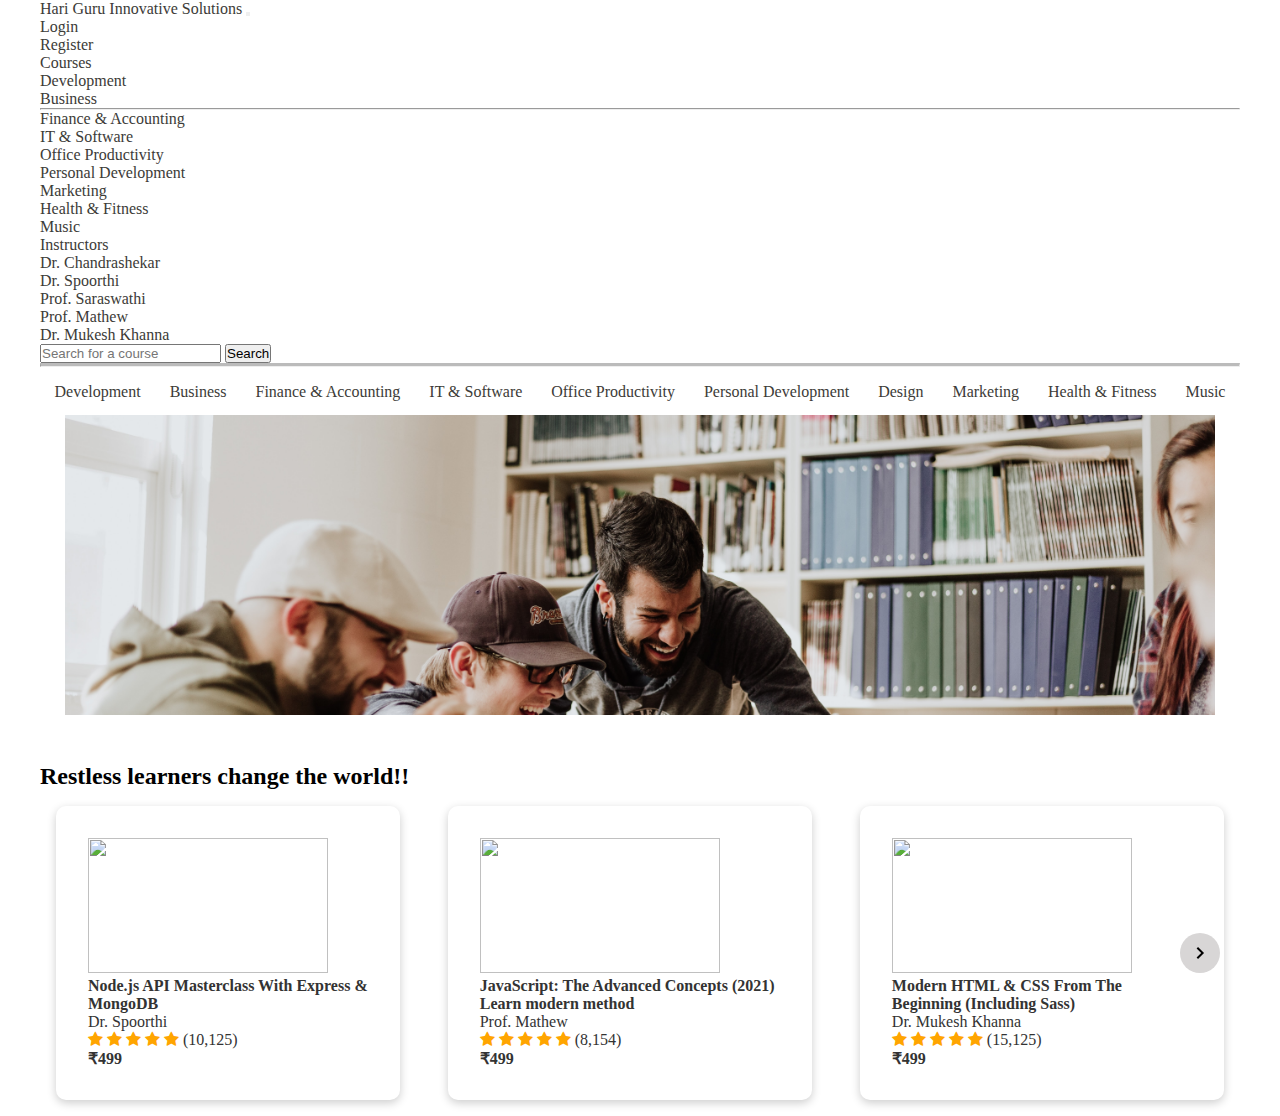
==== commit 4afa791a: "title Change3" ====
--- a/index.html
+++ b/index.html
@@ -112,7 +112,7 @@
     <!-- COURSES-->
     <div class="courses-section">
       <h2>Restless learners
-        change the world </h2>
+        change the world!! </h2>
       <div id="wrapper">
         <div id="carousel">
           <div id="content">
--- a/Styles/style.css
+++ b/Styles/style.css
@@ -55,6 +55,9 @@
   background: rgb(253, 253, 253);
 }
 
+.courses-section {
+  margin-top: 2rem;
+}
 div.course-intro > * {
   margin: 0.8rem 0.2rem;
 }
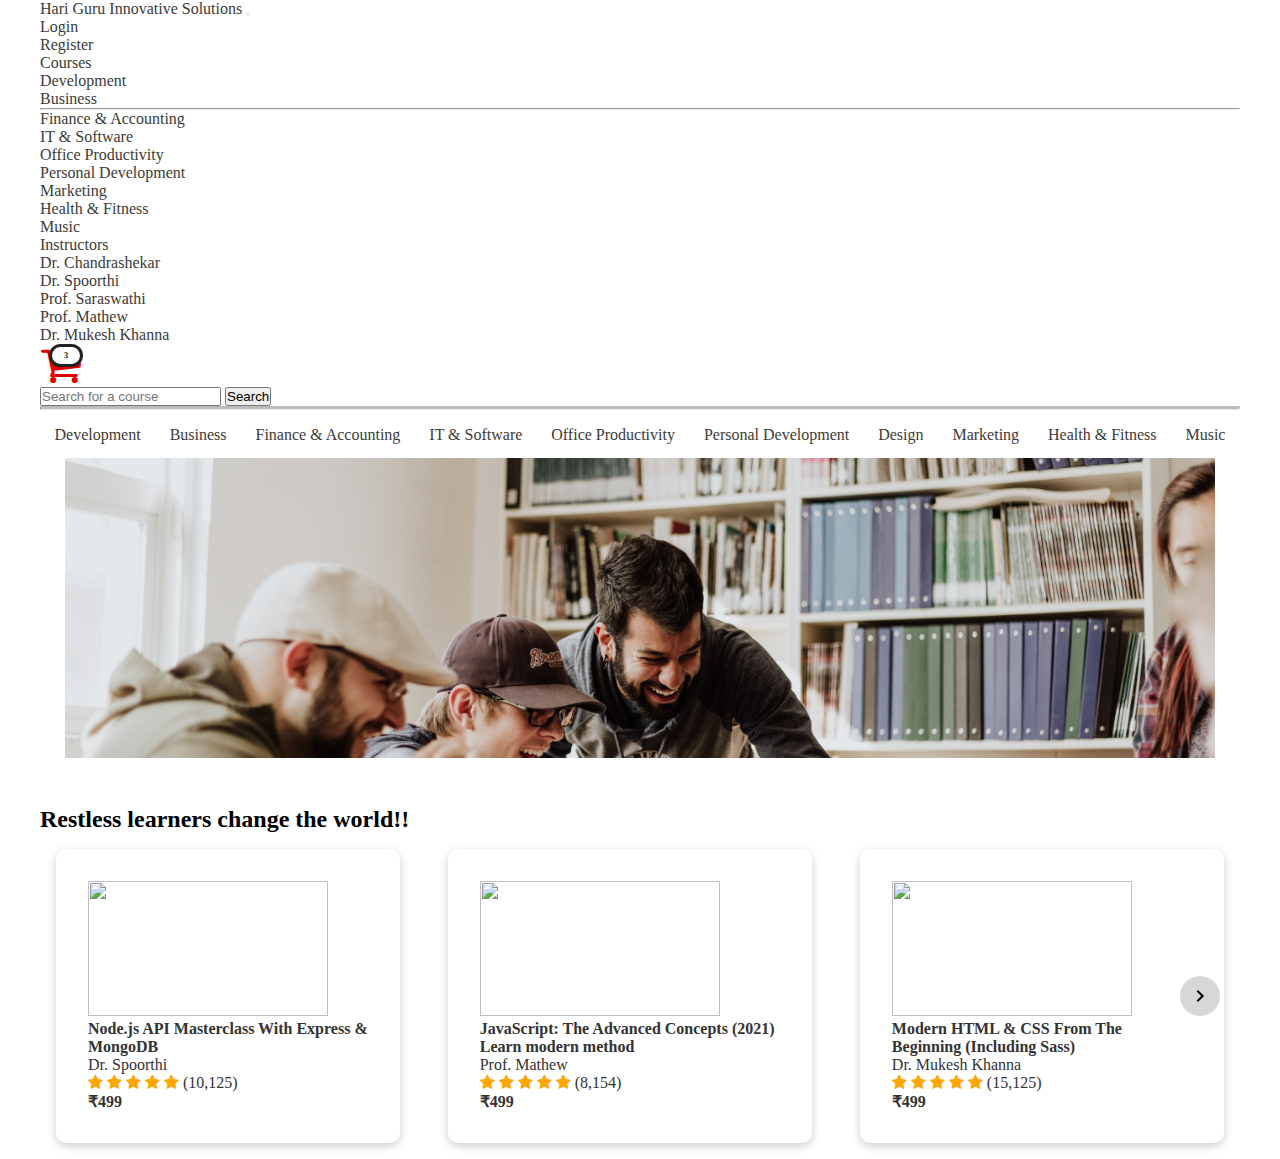
==== commit 4f588044: "required changes and added shopping cart" ====
--- a/index.html
+++ b/index.html
@@ -49,18 +49,18 @@
                 Courses
               </a>
               <ul class="dropdown-menu" aria-labelledby="navbarScrollingDropdown">
-                <li><a class="dropdown-item" href="#">Development</a></li>
-                <li><a class="dropdown-item" href="#">Business</a></li>
+                <li><a class="dropdown-item" href="main.html">Development</a></li>
+                <li><a class="dropdown-item" href="main.html">Business</a></li>
                 <li>
                   <hr class="dropdown-divider">
                 </li>
-                <li><a class="dropdown-item" href="#">Finance & Accounting</a></li>
-                <li><a class="dropdown-item" href="#">IT & Software</a></li>
-                <li><a class="dropdown-item" href="#">Office Productivity</a></li>
-                <li><a class="dropdown-item" href="#">Personal Development</a></li>
-                <li><a class="dropdown-item" href="#">Marketing</a></li>
-                <li><a class="dropdown-item" href="#">Health & Fitness</a></li>
-                <li><a class="dropdown-item" href="#">Music</a></li>
+                <li><a class="dropdown-item" href="main.html">Finance & Accounting</a></li>
+                <li><a class="dropdown-item" href="main.html">IT & Software</a></li>
+                <li><a class="dropdown-item" href="main.html">Office Productivity</a></li>
+                <li><a class="dropdown-item" href="main.html">Personal Development</a></li>
+                <li><a class="dropdown-item" href="main.html">Marketing</a></li>
+                <li><a class="dropdown-item" href="main.html">Health & Fitness</a></li>
+                <li><a class="dropdown-item" href="main.html">Music</a></li>
               </ul>
             </li>
             <!-- <li class="nav-item">
@@ -82,10 +82,17 @@
               </ul>
             </li>
           </ul>
+          <div class="shop-cart">
+            <span class="fa-stack fa-lg has-badge" data-count="3">
+              <i class="fa fa-circle fa-stack-2x fa-inverse"></i>
+              <i class="fa fa-shopping-cart fa-stack-2x red-cart"></i>
+            </span>
+          </div>
           <form class="d-flex">
             <input class="form-control me-2" type="search" placeholder="Search for a course" aria-label="Search">
             <button class="btn btn-outline-success" type="submit">Search</button>
           </form>
+
         </div>
       </div>
     </nav>
--- a/Styles/style.css
+++ b/Styles/style.css
@@ -22,6 +22,36 @@
 
 .solid {
   border-top: 3px solid #bbb;
+}
+
+.shop-cart {
+  margin-right: 1rem;
+}
+
+.fa-stack[data-count]:after {
+  position: absolute;
+  right: 0%;
+  top: 0%;
+  content: attr(data-count);
+  font-size: 40%;
+  padding: 0.6em;
+  border-radius: 999px;
+  line-height: 0.75em;
+  color: rgb(40, 38, 168);
+  text-align: center;
+  min-width: 2em;
+  font-weight: bold;
+  background: white;
+  border-style: solid;
+  color: rgb(34, 34, 34);
+}
+.fa-circle {
+  color: #df0000;
+}
+
+.red-cart {
+  color: #df0000;
+  background: white;
 }
 
 /* ---Header --*/
@@ -122,7 +152,7 @@
   background: #0f7c90;
 }
 .btn-cart {
-  background-color: rgb(240, 60, 60);
+  background-color: rgb(94, 88, 175);
 }
 .btn-video:hover {
   opacity: 1;
@@ -137,6 +167,9 @@
 }
 
 @media screen and (max-width: 768px) {
+  .shop-cart {
+    margin: 1rem 0;
+  }
   .course-main-page {
     flex-direction: column-reverse;
   }
